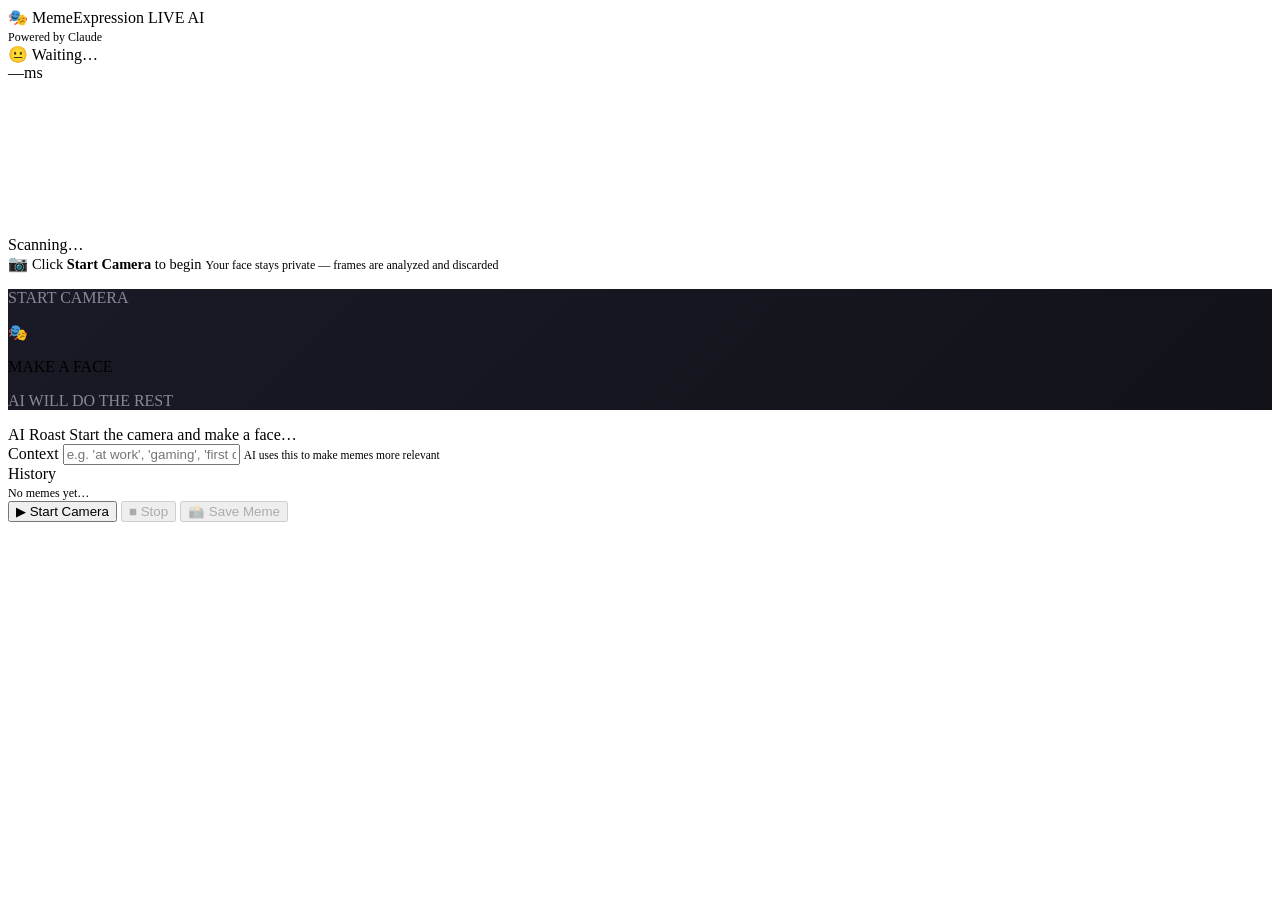
==== frontend/index.html @ 6f150c6a "feat: build real-time meme expression generator with Claude vision Full-stack hackathon project: cam" ====
<!DOCTYPE html>
<html lang="en">
<head>
  <meta charset="UTF-8" />
  <meta name="viewport" content="width=device-width, initial-scale=1.0" />
  <title>MemeExpression — Real-Time AI Meme Generator</title>
  <link rel="preconnect" href="https://fonts.googleapis.com" />
  <link href="https://fonts.googleapis.com/css2?family=Inter:wght@400;500;600;700;900&display=swap" rel="stylesheet" />
  <link rel="stylesheet" href="/static/styles.css" />
</head>
<body>

  <!-- ─── Header ─── -->
  <header>
    <div class="logo">
      <span class="logo-icon">🎭</span>
      <span>MemeExpression</span>
      <span class="badge">LIVE AI</span>
    </div>
    <div class="header-right">
      <span id="status-dot" class="status-dot"></span>
      <span style="font-size:0.75rem;color:var(--text-dim)">Powered by Claude</span>
    </div>
  </header>

  <!-- ─── Expression Status Bar ─── -->
  <div id="expression-bar">
    <div class="expression-indicator">
      <span id="expression-emoji" class="expression-emoji">😐</span>
      <span id="expression-label" class="expression-label">Waiting…</span>
    </div>
    <div class="intensity-bar-wrap">
      <div class="intensity-bar-track">
        <div id="intensity-fill" class="intensity-bar-fill" style="width:0%"></div>
      </div>
    </div>
    <span id="streak-badge" class="streak-badge"></span>
    <span id="latency-tag" class="latency-tag">—ms</span>
  </div>

  <!-- ─── Main Split View ─── -->
  <div class="main-grid">

    <!-- Camera Side -->
    <div class="camera-panel">
      <video id="video" autoplay playsinline style="display:none"></video>
      <canvas id="canvas-hidden"></canvas>

      <div class="camera-overlay">
        <div class="scan-ring"></div>
        <span class="scan-label">Scanning…</span>
      </div>

      <div id="camera-placeholder" class="camera-placeholder">
        <span class="icon">📷</span>
        <span style="font-size:0.9rem">Click <strong>Start Camera</strong> to begin</span>
        <span style="font-size:0.75rem;color:var(--text-dim)">Your face stays private — frames are analyzed and discarded</span>
      </div>
    </div>

    <!-- Meme Side -->
    <div class="meme-panel">
      <div id="meme-card">
        <div class="meme-inner" style="background:linear-gradient(135deg,#1a1a26 0%,#12121a 100%)">
          <div id="analyzing-spinner" class="analyzing-spinner"></div>
          <p id="meme-top" class="meme-top-text" style="color:#888899">START CAMERA</p>
          <div id="meme-emoji" class="meme-emoji-big">🎭</div>
          <p id="meme-name" class="meme-name-tag">MAKE A FACE</p>
          <p id="meme-bottom" class="meme-bottom-text" style="color:#888899">AI WILL DO THE REST</p>
        </div>
      </div>

      <div class="roast-box">
        <span class="roast-label">AI Roast</span>
        <span id="roast-text">Start the camera and make a face…</span>
      </div>
    </div>

  </div>

  <!-- ─── Context Bar ─── -->
  <div class="context-bar">
    <span class="context-label">Context</span>
    <input
      id="context-input"
      type="text"
      placeholder="e.g. 'at work', 'gaming', 'first date', 'watching horror movie'…"
      maxlength="80"
    />
    <span style="font-size:0.72rem;color:var(--text-dim)">AI uses this to make memes more relevant</span>
  </div>

  <!-- ─── Bottom Bar ─── -->
  <div class="bottom-bar">
    <span class="history-label">History</span>
    <div id="history-strip">
      <span style="font-size:0.75rem;color:var(--text-dim);align-self:center">No memes yet…</span>
    </div>
    <div class="btn-group">
      <button id="start-btn" class="btn btn-primary">▶ Start Camera</button>
      <button id="stop-btn" class="btn btn-danger" disabled>■ Stop</button>
      <button id="share-btn" class="btn btn-secondary" disabled>📸 Save Meme</button>
    </div>
  </div>

  <!-- ─── Toast ─── -->
  <div id="toast" class="toast"></div>

  <script src="/static/app.js"></script>
</body>
</html>
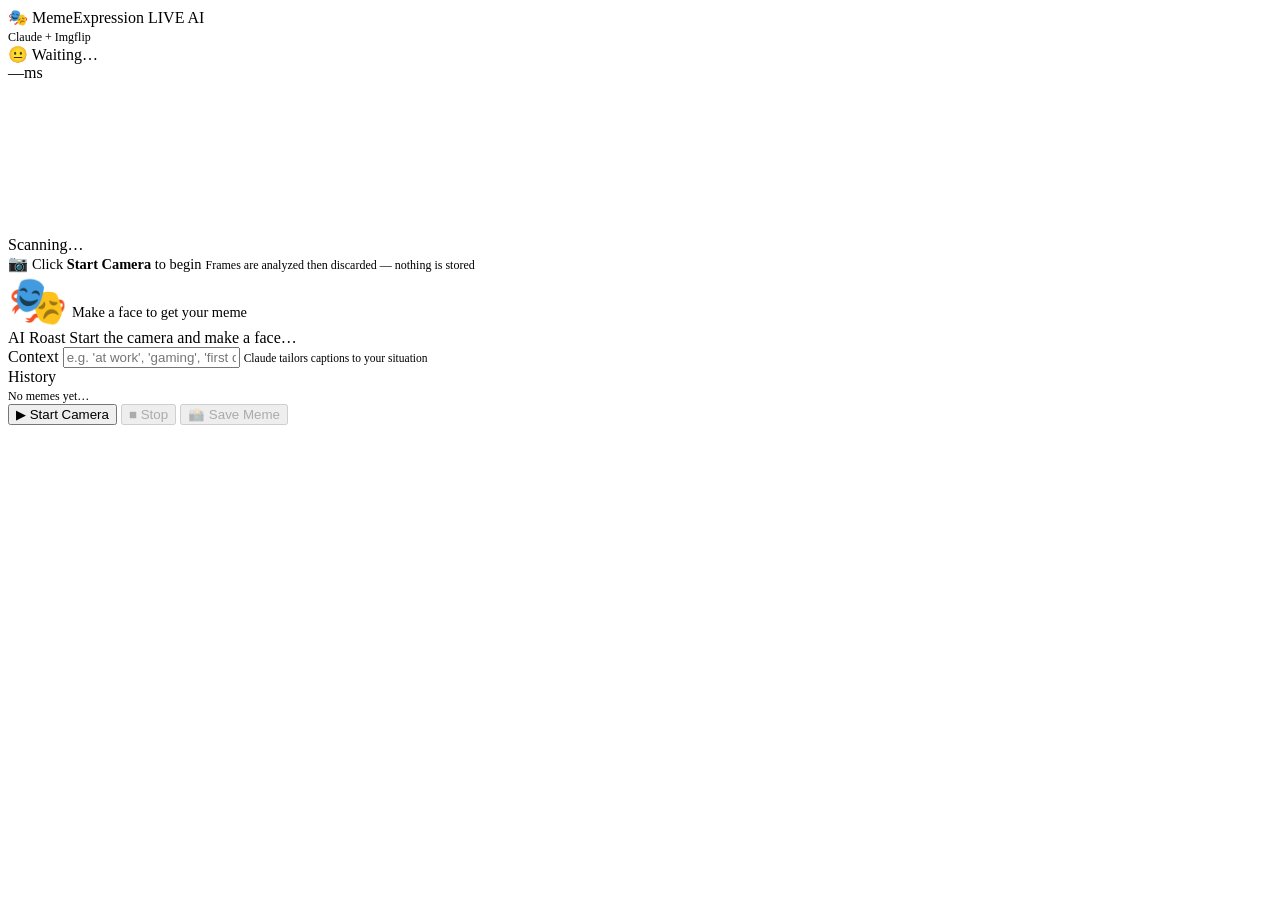
==== commit 53ae88ed: "feat: integrate Imgflip API for real meme images Replace emoji/gradient placeholder cards with actua" ====
--- a/frontend/index.html
+++ b/frontend/index.html
@@ -19,7 +19,7 @@
     </div>
     <div class="header-right">
       <span id="status-dot" class="status-dot"></span>
-      <span style="font-size:0.75rem;color:var(--text-dim)">Powered by Claude</span>
+      <span style="font-size:0.75rem;color:var(--text-dim)">Claude + Imgflip</span>
     </div>
   </header>
 
@@ -54,25 +54,36 @@
       <div id="camera-placeholder" class="camera-placeholder">
         <span class="icon">📷</span>
         <span style="font-size:0.9rem">Click <strong>Start Camera</strong> to begin</span>
-        <span style="font-size:0.75rem;color:var(--text-dim)">Your face stays private — frames are analyzed and discarded</span>
+        <span style="font-size:0.75rem;color:var(--text-dim)">Frames are analyzed then discarded — nothing is stored</span>
       </div>
     </div>
 
     <!-- Meme Side -->
-    <div class="meme-panel">
+    <div class="meme-panel" id="meme-panel">
       <div id="meme-card">
-        <div class="meme-inner" style="background:linear-gradient(135deg,#1a1a26 0%,#12121a 100%)">
+        <!-- Placeholder state -->
+        <div id="meme-placeholder" class="meme-placeholder">
+          <span style="font-size:3rem">🎭</span>
+          <span style="color:var(--text-dim);font-size:0.9rem">Make a face to get your meme</span>
+        </div>
+
+        <!-- Actual meme image (hidden until first result) -->
+        <div id="meme-img-wrap" class="meme-img-wrap" style="display:none">
           <div id="analyzing-spinner" class="analyzing-spinner"></div>
-          <p id="meme-top" class="meme-top-text" style="color:#888899">START CAMERA</p>
-          <div id="meme-emoji" class="meme-emoji-big">🎭</div>
-          <p id="meme-name" class="meme-name-tag">MAKE A FACE</p>
-          <p id="meme-bottom" class="meme-bottom-text" style="color:#888899">AI WILL DO THE REST</p>
+          <img id="meme-img" src="" alt="Generated meme" />
+          <div class="meme-caption-overlay">
+            <p id="meme-top" class="meme-text meme-text-top"></p>
+            <p id="meme-bottom" class="meme-text meme-text-bottom"></p>
+          </div>
         </div>
       </div>
 
-      <div class="roast-box">
-        <span class="roast-label">AI Roast</span>
-        <span id="roast-text">Start the camera and make a face…</span>
+      <div class="meme-meta">
+        <span id="meme-name-tag" class="meme-name-tag"></span>
+        <div class="roast-box">
+          <span class="roast-label">AI Roast</span>
+          <span id="roast-text">Start the camera and make a face…</span>
+        </div>
       </div>
     </div>
 
@@ -87,7 +98,7 @@
       placeholder="e.g. 'at work', 'gaming', 'first date', 'watching horror movie'…"
       maxlength="80"
     />
-    <span style="font-size:0.72rem;color:var(--text-dim)">AI uses this to make memes more relevant</span>
+    <span style="font-size:0.72rem;color:var(--text-dim)">Claude tailors captions to your situation</span>
   </div>
 
   <!-- ─── Bottom Bar ─── -->
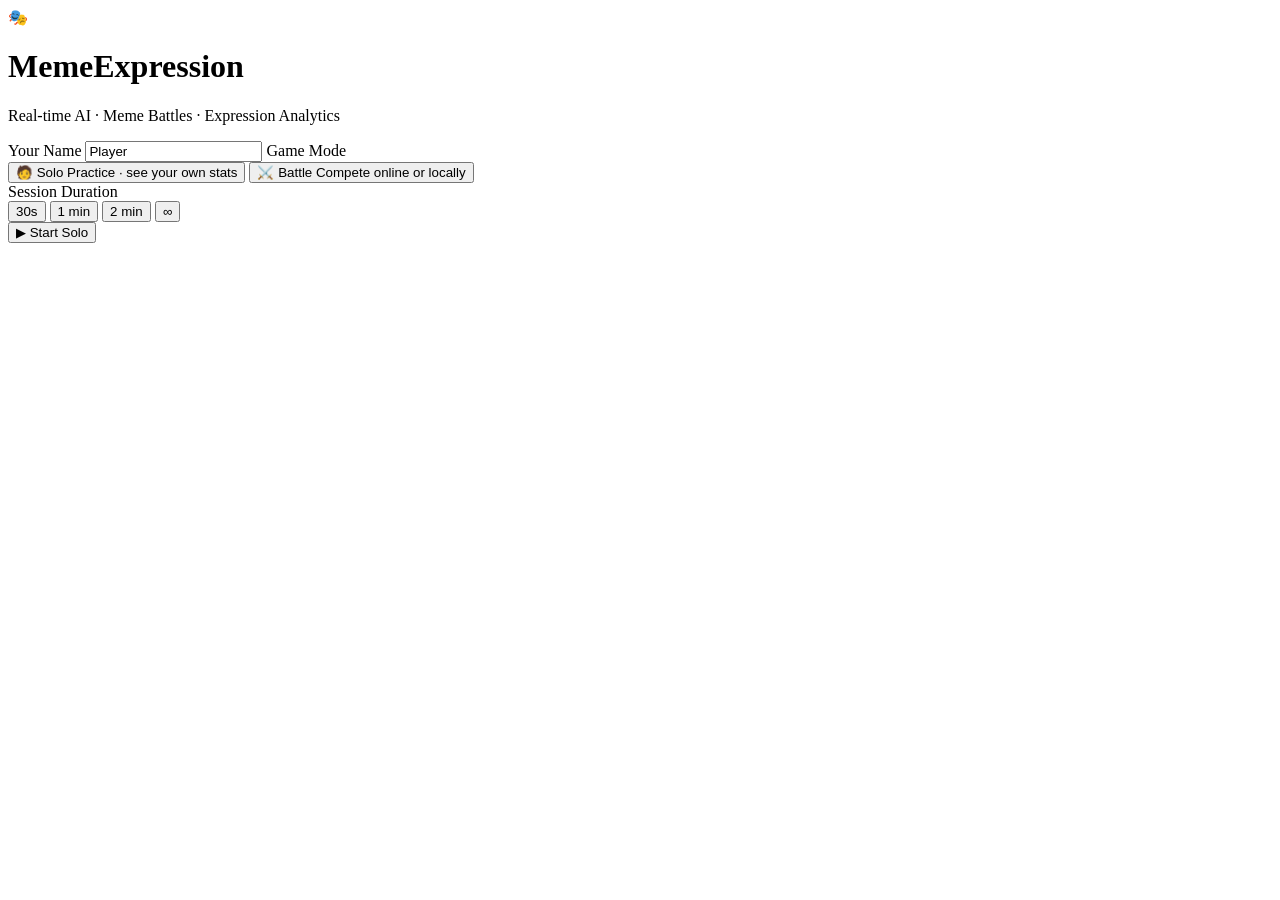
==== commit 8399eb6c: "feat: scorecard, battles, expression graph, report, battle audio Complete game system built on top o" ====
--- a/frontend/index.html
+++ b/frontend/index.html
@@ -3,27 +3,124 @@
 <head>
   <meta charset="UTF-8" />
   <meta name="viewport" content="width=device-width, initial-scale=1.0" />
-  <title>MemeExpression — Real-Time AI Meme Generator</title>
+  <title>MemeExpression — Real-Time AI Meme Battle</title>
   <link rel="preconnect" href="https://fonts.googleapis.com" />
   <link href="https://fonts.googleapis.com/css2?family=Inter:wght@400;500;600;700;900&display=swap" rel="stylesheet" />
+  <script src="https://cdn.jsdelivr.net/npm/chart.js@4.4.4/dist/chart.umd.min.js"></script>
   <link rel="stylesheet" href="/static/styles.css" />
 </head>
 <body>
 
-  <!-- ─── Header ─── -->
+<!-- ══════════════════════════════════════════════════════════════════════════
+     SCREEN 1 — LOBBY
+══════════════════════════════════════════════════════════════════════════ -->
+<div id="screen-lobby" class="screen active">
+  <div class="lobby-wrap">
+    <div class="lobby-logo">
+      <span class="logo-big">🎭</span>
+      <h1>MemeExpression</h1>
+      <p class="logo-sub">Real-time AI · Meme Battles · Expression Analytics</p>
+    </div>
+
+    <div class="lobby-card">
+      <!-- Name input -->
+      <label class="field-label">Your Name</label>
+      <input id="player-name" type="text" class="text-input" placeholder="Enter your name…" maxlength="24" value="Player" />
+
+      <!-- Mode selection -->
+      <label class="field-label" style="margin-top:18px">Game Mode</label>
+      <div class="mode-grid">
+        <button class="mode-card active" id="mode-solo-btn" data-mode="solo">
+          <span class="mode-icon">🧑</span>
+          <span class="mode-name">Solo</span>
+          <span class="mode-desc">Practice · see your own stats</span>
+        </button>
+        <button class="mode-card" id="mode-battle-btn" data-mode="battle">
+          <span class="mode-icon">⚔️</span>
+          <span class="mode-name">Battle</span>
+          <span class="mode-desc">Compete online or locally</span>
+        </button>
+      </div>
+
+      <!-- Duration -->
+      <label class="field-label" style="margin-top:18px">Session Duration</label>
+      <div class="dur-row" id="dur-row">
+        <button class="dur-btn" data-dur="30">30s</button>
+        <button class="dur-btn active" data-dur="60">1 min</button>
+        <button class="dur-btn" data-dur="120">2 min</button>
+        <button class="dur-btn" data-dur="0">∞</button>
+      </div>
+
+      <!-- Solo start -->
+      <div id="solo-start" class="lobby-action">
+        <button id="start-solo-btn" class="btn btn-primary btn-lg">▶ Start Solo</button>
+      </div>
+
+      <!-- Battle options -->
+      <div id="battle-options" class="lobby-action" style="display:none">
+        <div class="battle-row">
+          <button id="create-room-btn" class="btn btn-primary">Create Room</button>
+          <span class="or-divider">or</span>
+          <div class="join-row">
+            <input id="join-code-input" type="text" class="text-input code-input"
+              placeholder="ABCD" maxlength="4" />
+            <button id="join-room-btn" class="btn btn-secondary">Join</button>
+          </div>
+        </div>
+      </div>
+
+      <!-- Room lobby (shown after create/join) -->
+      <div id="room-lobby" class="room-lobby" style="display:none">
+        <div class="room-code-display">
+          Room Code: <strong id="room-code-big">----</strong>
+          <button class="copy-btn" id="copy-code-btn" title="Copy code">📋</button>
+        </div>
+        <p class="room-hint">Share this code with your opponent — they open this page and join</p>
+        <div id="player-list-lobby" class="player-list-lobby"></div>
+        <button id="start-battle-btn" class="btn btn-primary btn-lg" style="margin-top:14px">
+          ⚔️ Start Battle!
+        </button>
+      </div>
+    </div>
+  </div>
+</div>
+
+
+<!-- ══════════════════════════════════════════════════════════════════════════
+     SCREEN 2 — GAME
+══════════════════════════════════════════════════════════════════════════ -->
+<div id="screen-game" class="screen" style="display:none">
+
+  <!-- Header -->
   <header>
     <div class="logo">
       <span class="logo-icon">🎭</span>
       <span>MemeExpression</span>
-      <span class="badge">LIVE AI</span>
+      <span class="badge" id="mode-badge">SOLO</span>
+    </div>
+    <div class="header-center">
+      <div id="timer-ring" class="timer-ring">
+        <svg viewBox="0 0 56 56" class="timer-svg">
+          <circle class="timer-bg" cx="28" cy="28" r="24"/>
+          <circle id="timer-arc" class="timer-arc" cx="28" cy="28" r="24"/>
+        </svg>
+        <span id="timer-text" class="timer-text">--</span>
+      </div>
     </div>
     <div class="header-right">
+      <div class="volume-wrap">
+        <span class="vol-icon" id="audio-icon">🔇</span>
+        <input type="range" id="volume-slider" min="0" max="100" value="70" class="vol-slider" />
+        <span class="vol-label" id="audio-intensity-label">Idle</span>
+      </div>
       <span id="status-dot" class="status-dot"></span>
-      <span style="font-size:0.75rem;color:var(--text-dim)">Claude + Imgflip</span>
     </div>
   </header>
 
-  <!-- ─── Expression Status Bar ─── -->
+  <!-- Scorecard (hidden in solo) -->
+  <div id="scorecard" class="scorecard" style="display:none"></div>
+
+  <!-- Expression bar -->
   <div id="expression-bar">
     <div class="expression-indicator">
       <span id="expression-emoji" class="expression-emoji">😐</span>
@@ -31,92 +128,120 @@
     </div>
     <div class="intensity-bar-wrap">
       <div class="intensity-bar-track">
-        <div id="intensity-fill" class="intensity-bar-fill" style="width:0%"></div>
+        <div id="intensity-fill" class="intensity-bar-fill"></div>
       </div>
     </div>
     <span id="streak-badge" class="streak-badge"></span>
+    <span id="score-delta-flash" class="score-delta-flash"></span>
     <span id="latency-tag" class="latency-tag">—ms</span>
   </div>
 
-  <!-- ─── Main Split View ─── -->
+  <!-- Main grid: camera | meme -->
   <div class="main-grid">
-
-    <!-- Camera Side -->
     <div class="camera-panel">
       <video id="video" autoplay playsinline style="display:none"></video>
       <canvas id="canvas-hidden"></canvas>
-
       <div class="camera-overlay">
         <div class="scan-ring"></div>
         <span class="scan-label">Scanning…</span>
       </div>
-
       <div id="camera-placeholder" class="camera-placeholder">
         <span class="icon">📷</span>
-        <span style="font-size:0.9rem">Click <strong>Start Camera</strong> to begin</span>
-        <span style="font-size:0.75rem;color:var(--text-dim)">Frames are analyzed then discarded — nothing is stored</span>
-      </div>
-    </div>
-
-    <!-- Meme Side -->
+        <span>Allow camera access to start</span>
+      </div>
+    </div>
+
     <div class="meme-panel" id="meme-panel">
       <div id="meme-card">
-        <!-- Placeholder state -->
         <div id="meme-placeholder" class="meme-placeholder">
           <span style="font-size:3rem">🎭</span>
           <span style="color:var(--text-dim);font-size:0.9rem">Make a face to get your meme</span>
         </div>
-
-        <!-- Actual meme image (hidden until first result) -->
         <div id="meme-img-wrap" class="meme-img-wrap" style="display:none">
           <div id="analyzing-spinner" class="analyzing-spinner"></div>
-          <img id="meme-img" src="" alt="Generated meme" />
-          <div class="meme-caption-overlay">
-            <p id="meme-top" class="meme-text meme-text-top"></p>
-            <p id="meme-bottom" class="meme-text meme-text-bottom"></p>
-          </div>
-        </div>
-      </div>
-
+          <img id="meme-img" src="" alt="meme" />
+        </div>
+      </div>
       <div class="meme-meta">
         <span id="meme-name-tag" class="meme-name-tag"></span>
         <div class="roast-box">
           <span class="roast-label">AI Roast</span>
-          <span id="roast-text">Start the camera and make a face…</span>
-        </div>
-      </div>
-    </div>
-
-  </div>
-
-  <!-- ─── Context Bar ─── -->
+          <span id="roast-text">Start camera and pull a face…</span>
+        </div>
+      </div>
+    </div>
+  </div>
+
+  <!-- Expression graph -->
+  <div class="graph-strip">
+    <div class="graph-header">
+      <span class="graph-title">📈 Expression Timeline</span>
+    </div>
+    <div class="graph-body">
+      <canvas id="expression-chart"></canvas>
+    </div>
+  </div>
+
+  <!-- Context bar -->
   <div class="context-bar">
     <span class="context-label">Context</span>
-    <input
-      id="context-input"
-      type="text"
-      placeholder="e.g. 'at work', 'gaming', 'first date', 'watching horror movie'…"
-      maxlength="80"
-    />
-    <span style="font-size:0.72rem;color:var(--text-dim)">Claude tailors captions to your situation</span>
-  </div>
-
-  <!-- ─── Bottom Bar ─── -->
+    <input id="context-input" type="text"
+      placeholder="e.g. 'at work', 'gaming', 'watching horror'…" maxlength="80" />
+    <div class="btn-group">
+      <button id="start-btn" class="btn btn-primary">▶ Camera</button>
+      <button id="stop-btn" class="btn btn-danger" disabled>■ Stop</button>
+      <button id="end-game-btn" class="btn btn-secondary">⏹ End Game</button>
+      <button id="share-btn" class="btn btn-secondary" disabled>📸 Save</button>
+    </div>
+  </div>
+
+  <!-- History bar -->
   <div class="bottom-bar">
     <span class="history-label">History</span>
     <div id="history-strip">
       <span style="font-size:0.75rem;color:var(--text-dim);align-self:center">No memes yet…</span>
     </div>
-    <div class="btn-group">
-      <button id="start-btn" class="btn btn-primary">▶ Start Camera</button>
-      <button id="stop-btn" class="btn btn-danger" disabled>■ Stop</button>
-      <button id="share-btn" class="btn btn-secondary" disabled>📸 Save Meme</button>
-    </div>
-  </div>
-
-  <!-- ─── Toast ─── -->
-  <div id="toast" class="toast"></div>
-
-  <script src="/static/app.js"></script>
+  </div>
+
+</div>
+
+
+<!-- ══════════════════════════════════════════════════════════════════════════
+     SCREEN 3 — REPORT
+══════════════════════════════════════════════════════════════════════════ -->
+<div id="screen-report" class="screen" style="display:none">
+  <div class="report-wrap">
+    <div class="report-header">
+      <h1 class="report-title" id="report-title">Session Complete!</h1>
+      <p class="report-subtitle" id="report-subtitle"></p>
+    </div>
+
+    <div id="report-scorecards" class="report-scorecards"></div>
+
+    <div class="report-graph-wrap">
+      <p class="section-label">Expression Timeline</p>
+      <div class="report-graph-body">
+        <canvas id="report-chart"></canvas>
+      </div>
+    </div>
+
+    <div class="report-actions">
+      <button id="download-report-btn" class="btn btn-primary btn-lg">📥 Download Report</button>
+      <button id="share-report-btn" class="btn btn-secondary btn-lg">🔗 Share</button>
+      <button id="play-again-btn" class="btn btn-secondary btn-lg">🔄 Play Again</button>
+    </div>
+  </div>
+</div>
+
+
+<!-- Toast -->
+<div id="toast" class="toast"></div>
+
+<!-- Scripts — order matters: audio → game → graph → report → app -->
+<script src="/static/audio.js"></script>
+<script src="/static/game.js"></script>
+<script src="/static/graph.js"></script>
+<script src="/static/report.js"></script>
+<script src="/static/app.js"></script>
 </body>
 </html>
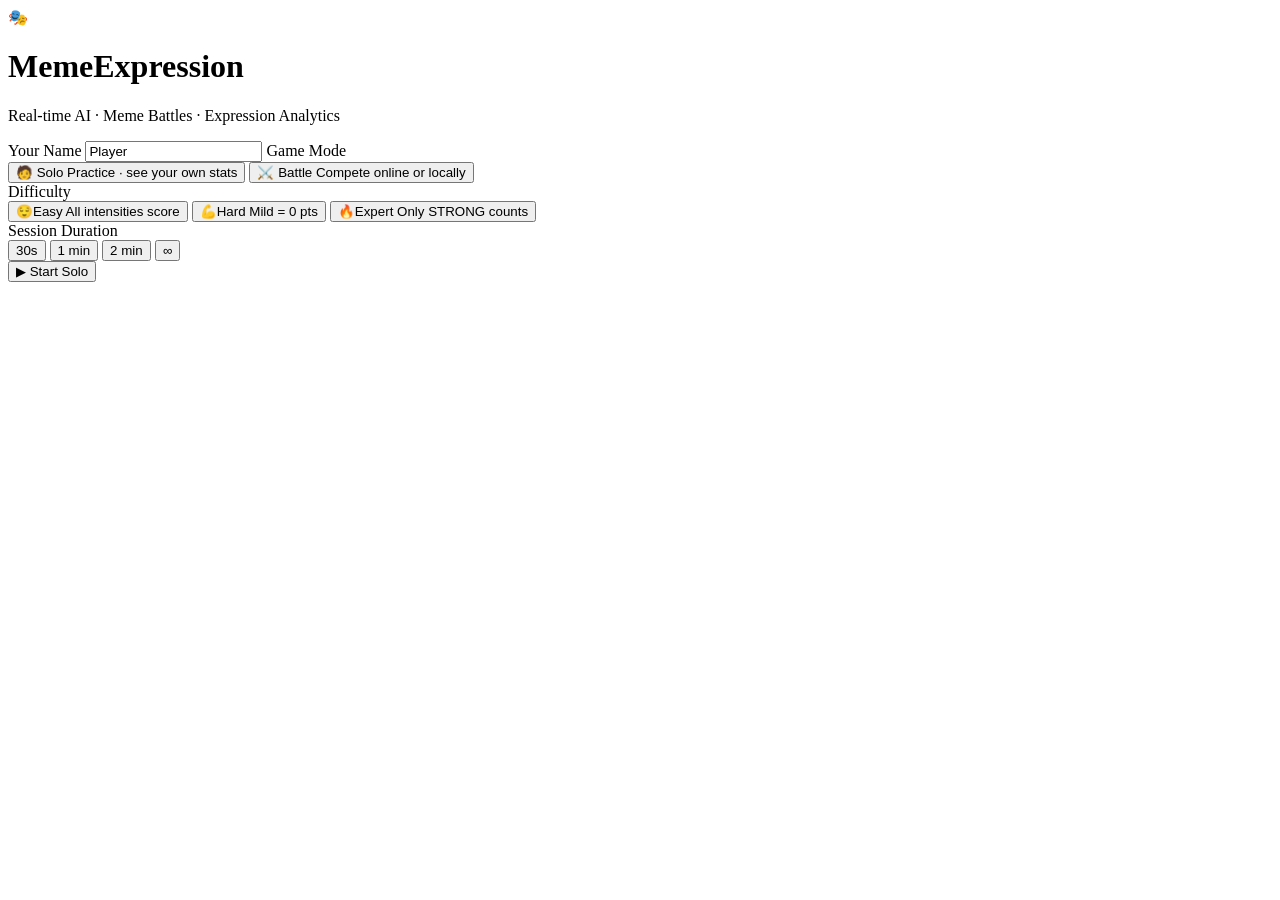
==== commit ed5d418b: "Add modifications 1-7, 9, 10: scoring engine overhaul + battle features - Mod 1: Variety bonus (+10 " ====
--- a/frontend/index.html
+++ b/frontend/index.html
@@ -42,8 +42,25 @@
         </button>
       </div>
 
+      <!-- Difficulty (Mod 5) -->
+      <label class="field-label" style="margin-top:18px">Difficulty</label>
+      <div class="diff-row" id="diff-row">
+        <button class="diff-btn active" data-diff="easy">
+          <span>😌</span><span class="diff-name">Easy</span>
+          <span class="diff-sub">All intensities score</span>
+        </button>
+        <button class="diff-btn" data-diff="hard">
+          <span>💪</span><span class="diff-name">Hard</span>
+          <span class="diff-sub">Mild = 0 pts</span>
+        </button>
+        <button class="diff-btn" data-diff="expert">
+          <span>🔥</span><span class="diff-name">Expert</span>
+          <span class="diff-sub">Only STRONG counts</span>
+        </button>
+      </div>
+
       <!-- Duration -->
-      <label class="field-label" style="margin-top:18px">Session Duration</label>
+      <label class="field-label" style="margin-top:16px">Session Duration</label>
       <div class="dur-row" id="dur-row">
         <button class="dur-btn" data-dur="30">30s</button>
         <button class="dur-btn active" data-dur="60">1 min</button>
@@ -76,6 +93,9 @@
           <button class="copy-btn" id="copy-code-btn" title="Copy code">📋</button>
         </div>
         <p class="room-hint">Share this code with your opponent — they open this page and join</p>
+        <p class="room-hint" style="margin-top:4px">
+          Spectators: <a id="spectator-link" href="#" target="_blank" style="color:var(--accent)">watch link</a>
+        </p>
         <div id="player-list-lobby" class="player-list-lobby"></div>
         <button id="start-battle-btn" class="btn btn-primary btn-lg" style="margin-top:14px">
           ⚔️ Start Battle!
@@ -116,6 +136,25 @@
       <span id="status-dot" class="status-dot"></span>
     </div>
   </header>
+
+  <!-- Mod 3/9: Challenge overlay -->
+  <div id="challenge-overlay" class="challenge-overlay">
+    <div class="ch-inner">
+      <span class="ch-label">CHALLENGE!</span>
+      <span id="ch-emoji" class="ch-emoji">😮</span>
+      <span id="ch-expression" class="ch-expression">SURPRISED</span>
+      <div class="ch-bar-track"><div id="ch-progress" class="ch-bar-fill"></div></div>
+    </div>
+  </div>
+
+  <!-- Mod 2: Combo + bonus feed (top-right of game screen) -->
+  <div id="bonus-feed" class="bonus-feed"></div>
+
+  <!-- Mod 7: Time multiplier badge -->
+  <div id="time-mult-badge" class="time-mult-badge" style="display:none"></div>
+
+  <!-- Mod 10: Comeback indicator -->
+  <div id="comeback-bar" class="comeback-bar" style="display:none">⚡ COMEBACK MODE ACTIVE — ×1.5 pts</div>
 
   <!-- Scorecard (hidden in solo) -->
   <div id="scorecard" class="scorecard" style="display:none"></div>
